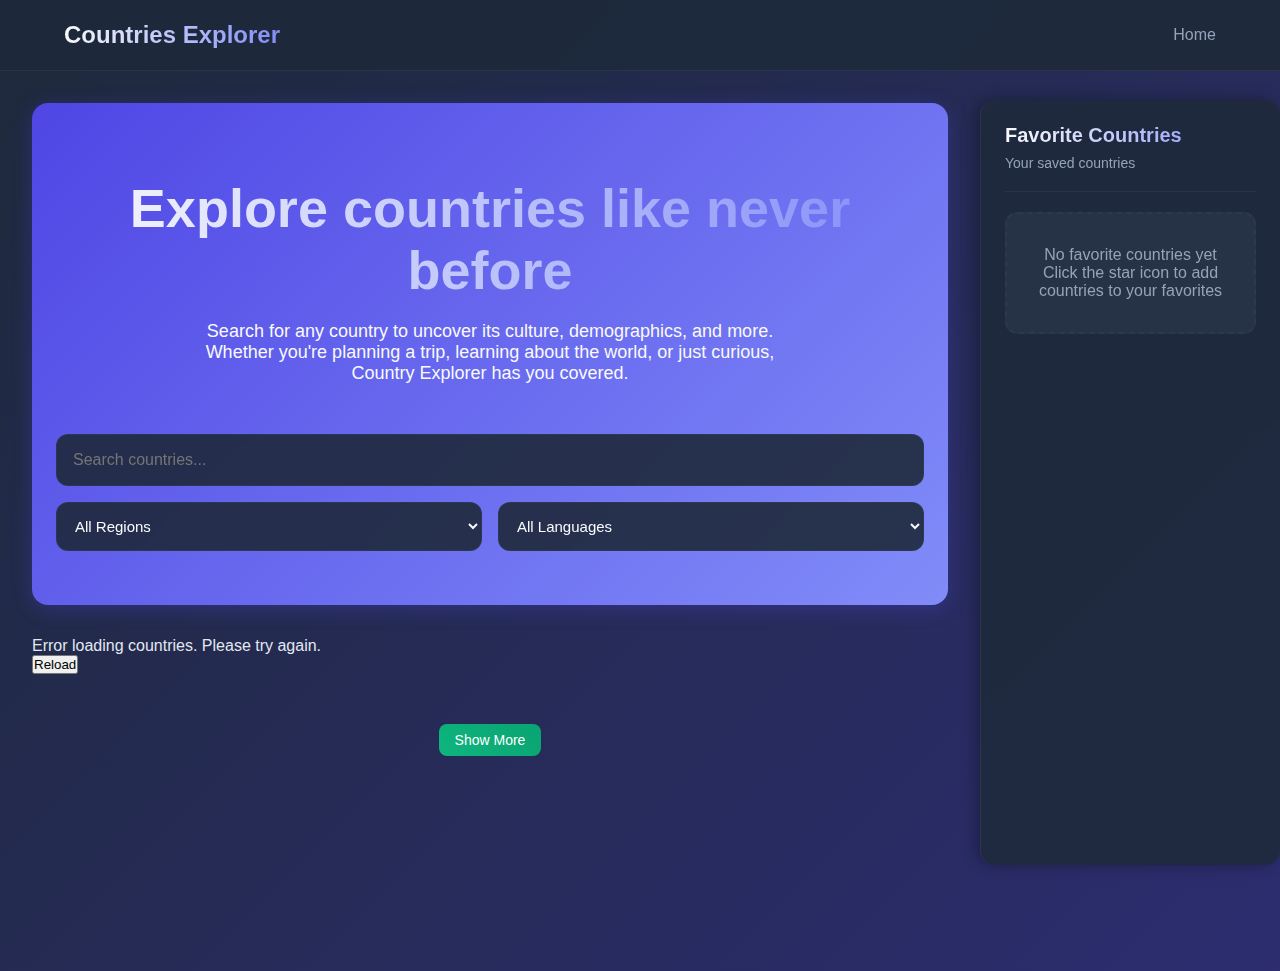
==== index.html @ 94f947ff "first commit" ====
<!DOCTYPE html>
<html lang="en">
<head>
    <meta charset="UTF-8">
    <meta name="viewport" content="width=device-width, initial-scale=1.0">
    <title>Countries Explorer</title>
    <link rel="stylesheet" href="styles.css">
</head>
<body>
    <!-- NAv bar -->
    <nav class="main-nav">
        <div class="nav-container">
            <div class="nav-logo">
                <a href="index.html">Countries Explorer</a>
            </div>
            <div class="nav-links">
                <a href="index.html" class="nav-link">Home</a>
            </div>
        </div>
    </nav>
    <!-- country details search -->
    <div class="app-container">
        <main class="main-content">
            
            <div class="search-container">
                <h1>Explore countries like never before</h1>
                <p>Search for any country to uncover its culture, demographics, and more. Whether you're planning a trip, learning about the world, or just curious, Country Explorer has you covered.</p>

                <input type="text" class="search-input" id="searchInput" placeholder="Search countries...">
                <div id="searchSuggestions" class="search-suggestions"></div>
                <div class="filters">
                    <select id="regionFilter" class="filter-select">
                        <option value="">All Regions</option>
                    </select>
                    <select id="languageFilter" class="filter-select">
                        <option value="">All Languages</option>
                    </select>
                </div>
            </div>

            <div id="countriesGrid" class="countries-grid"></div>
            <button id="showMore" class="show-more-button">Show More</button>
        </main>
        <!-- favorite side bar -->
        <aside class="sidebar">
            <div class="sidebar-header">
                <h2 class="favorites-title">Favorite Countries</h2>
                <p class="favorites-subtitle">Your saved countries</p>
            </div>
            <div class="favorites-list" id="favoritesList">
                <div class="no-favorites">
                    <p>No favorite countries yet</p>
                    <p>Click the star icon to add countries to your favorites</p>
                </div>
            </div>
        </aside>
    </div>  
    <script src="script.js"></script>
</body>
</html>
---- styles.css ----
* {
    margin: 0;
    padding: 0;
    box-sizing: border-box;
}

@keyframes gradientBG {
    0% { background-position: 0% 50%; }
    50% { background-position: 100% 50%; }
    100% { background-position: 0% 50%; }
}

@keyframes fadeIn {
    from { opacity: 0; transform: translateY(20px); }
    to { opacity: 1; transform: translateY(0); }
}

@keyframes pulse {
    0% { transform: scale(1); }
    50% { transform: scale(1.05); }
    100% { transform: scale(1); }
}

body {
    font-family: -apple-system, BlinkMacSystemFont, 'Segoe UI', Roboto, sans-serif;
    background: linear-gradient(-45deg, #0F172A, #1E1B4B, #312E81, #1E293B);
    background-size: 400% 400%;
    animation: gradientBG 15s ease infinite;
    color: #E2E8F0;
}

.app-container {
    display: flex;
    min-height: 100vh;
}

/* Sidebar Styles */
.sidebar {
    width: 300px;
    height: 85vh;
    position: fixed;
    /* left: 0; */
    right: 0;
    top: 100px;
    border-radius: 15px;
    background: rgba(30, 41, 59, 0.9);
    backdrop-filter: blur(10px);
    border-left: 1px solid rgba(51, 65, 85, 0.5);
    padding: 24px;
    overflow-y: auto;
    box-shadow: -4px 0 15px rgba(0, 0, 0, 0.3);
    transition: all 0.3s ease;
    z-index: 1000;
}

.sidebar:hover {
    box-shadow: -4px 0 20px rgba(0, 0, 0, 0.4);
}

.sidebar-header {
    padding-bottom: 20px;
    margin-bottom: 20px;
    border-bottom: 1px solid rgba(51, 65, 85, 0.5);
}

.favorites-title {
    font-size: 20px;
    font-weight: 600;
    margin-bottom: 8px;
    background: linear-gradient(90deg, #F8FAFC, #818CF8);
    -webkit-background-clip: text;
    -webkit-text-fill-color: transparent;
}

.favorites-subtitle {
    color: #94A3B8;
    font-size: 14px;
}

.favorites-list {
    display: flex;
    flex-direction: column;
    gap: 16px;
}

.favorite-item {
    background: linear-gradient(145deg, #293548, #1E293B);
    border: 1px solid rgba(51, 65, 85, 0.5);
    border-radius: 12px;
    padding: 16px;
    display: flex;
    align-items: center;
    gap: 16px;
    cursor: pointer;
    transition: all 0.3s ease;
}

.favorite-item:hover {
    transform: translateY(-2px);
    box-shadow: 0 4px 20px rgba(129, 140, 248, 0.2);
}

.favorite-flag {
    width: 60px;
    height: 40px;
    object-fit: cover;
    border-radius: 6px;
    box-shadow: 0 2px 4px rgba(0, 0, 0, 0.2);
}

.favorite-info {
    flex: 1;
}

.favorite-name {
    font-weight: 600;
    color: #F8FAFC;
    margin-bottom: 4px;
}

.favorite-region {
    font-size: 13px;
    color: #94A3B8;
}

.remove-favorite {
    color: #DC2626;
    background: none;
    border: none;
    cursor: pointer;
    padding: 8px;
    border-radius: 6px;
    transition: all 0.2s ease;
}

.remove-favorite:hover {
    background: rgba(220, 38, 38, 0.1);
}

.no-favorites {
    text-align: center;
    padding: 32px 16px;
    color: #94A3B8;
    background: rgba(41, 53, 72, 0.8);
    border-radius: 12px;
    border: 2px dashed rgba(51, 65, 85, 0.5);
}

/* Main Content Area */
.main-content {
    flex: 1;
    margin-right: 300px;
    padding: 32px;
}

h1 {
    color: #F8FAFC;
    text-align: center;
    font-size: 54px;
    padding: 50px 0px 20px 0px;
    background: linear-gradient(90deg, #F8FAFC, #818CF8);
    -webkit-background-clip: text;
    -webkit-text-fill-color: transparent;
}

.search-container {
    position: relative;
    background: linear-gradient(135deg, #4F46E5, #818CF8, #6366F1);
    background-size: 200% 200%;
    animation: gradientBG 8s ease infinite;
    padding: 24px;
    width: 100%;
    border-radius: 16px;
    box-shadow: 0 4px 20px rgba(79, 70, 229, 0.3);
    margin-bottom: 32px;
}

.search-container p {
    color: #F8FAFC;
    padding-bottom: 50px;
    width: 70%;
    font-size: 18px;
    font-weight: 500;
    text-align: center;
    margin-left: auto;
    margin-right: auto;
}

.search-input {
    width: 100%;
    padding: 16px;
    border: 1px solid rgba(51, 65, 85, 0.5);
    border-radius: 12px;
    font-size: 16px;
    margin-bottom: 16px;
    background: rgba(30, 41, 59, 0.9);
    color: #F8FAFC;
    transition: all 0.3s ease;
    backdrop-filter: blur(5px);
}

.search-input:focus {
    outline: none;
    border-color: #818CF8;
    box-shadow: 0 0 20px rgba(129, 140, 248, 0.3);
}

.search-suggestions {
    position: absolute;
    left: 24px;
    right: 24px;
    background: rgba(30, 41, 59, 0.9);
    backdrop-filter: blur(10px);
    border: 1px solid rgba(51, 65, 85, 0.5);
    border-radius: 8px;
    box-shadow: 0 4px 20px rgba(0, 0, 0, 0.3);
    z-index: 10;
    display: none;
}

.suggestion-item {
    padding: 12px 16px;
    cursor: pointer;
    transition: background 0.2s ease;
    overflow: visible;
    text-align: center;
    color: #F8FAFC;
}

.suggestion-item:hover {
    background: rgba(41, 53, 72, 0.8);
}

.view-all {
    font-weight: 600;
    color: #818CF8;
    text-align: center;
    padding: 12px 16px;
    cursor: pointer;
    border-top: 1px solid rgba(51, 65, 85, 0.5);
}

.filters {
    display: flex;
    gap: 16px;
    margin-bottom: 30px;
}

.filter-select {
    flex: 1;
    padding: 14px;
    border: 1px solid rgba(51, 65, 85, 0.5);
    border-radius: 12px;
    font-size: 15px;
    background: rgba(30, 41, 59, 0.9);
    color: #F8FAFC;
    cursor: pointer;
    transition: all 0.3s ease;
    backdrop-filter: blur(5px);
}

.filter-select:hover, .filter-select:focus {
    border-color: #818CF8;
    outline: none;
}

.countries-grid {
    display: grid;
    grid-template-columns: repeat(auto-fill, minmax(280px, 1fr));
    gap: 24px;
    animation: fadeIn 0.8s ease;
}

.country-card {
    background: linear-gradient(145deg, #1E293B, #293548);
    border-radius: 16px;
    overflow: hidden;
    transition: all 0.4s cubic-bezier(0.4, 0, 0.2, 1);
    border: 1px solid rgba(51, 65, 85, 0.5);
    display: flex;
    flex-direction: column;
}

.country-card:hover {
    transform: translateY(-4px);
    box-shadow: 0 12px 24px rgba(129, 140, 248, 0.2);
}

.flag-container {
    position: relative;
    height: 160px;
}

.flag-container img {
    width: 100%;
    height: 100%;
    object-fit: cover;
}

.country-info {
    padding: 20px;
    flex: 1;
}

.country-name {
    font-size: 18px;
    font-weight: 600;
    color: #F8FAFC;
    margin-bottom: 12px;
}

.country-detail {
    color: #94A3B8;
    font-size: 14px;
    margin-bottom: 6px;
}

.favorite-button-container {
    padding: 16px;
    border-top: 1px solid rgba(51, 65, 85, 0.5);
    display: flex;
    justify-content: center;
}

.favorite-button {
    background: linear-gradient(45deg, #4F46E5, #818CF8);
    background-size: 200% 200%;
    color: white;
    border: none;
    border-radius: 8px;
    padding: 8px 16px;
    cursor: pointer;
    font-size: 14px;
    display: flex;
    align-items: center;
    gap: 8px;
    transition: all 0.3s ease;
    animation: gradientBG 4s ease infinite;
}

.favorite-button:hover {
    transform: scale(1.05);
    box-shadow: 0 0 15px rgba(129, 140, 248, 0.4);
}

.favorite-button.active {
    background: linear-gradient(45deg, #FBBF24, #F59E0B);
    background-size: 200% 200%;
    color: #92400E;
    animation: gradientBG 4s ease infinite;
}

.show-more-button {
    background: linear-gradient(45deg, #10B981, #059669);
    background-size: 200% 200%;
    color: white;
    margin: 50px auto;
    border: none;
    border-radius: 8px;
    padding: 8px 16px;
    cursor: pointer;
    font-size: 14px;
    display: flex;
    align-items: center;
    gap: 8px;
    transition: all 0.3s ease;
    animation: pulse 2s infinite;
}

.show-more-button:hover {
    transform: scale(1.05);
    box-shadow: 0 0 20px rgba(16, 185, 129, 0.4);
}

@media (max-width: 1024px) {
    .sidebar {
        width: 280px;
    }
    .main-content {
        margin-right: 280px;
    }
}

@media (max-width: 768px) {
    .app-container {
        flex-direction: column;
    }
    .sidebar {
        position: static;
        width: 100%;
        height: auto;
        border-left: none;
        border-bottom: 1px solid rgba(51, 65, 85, 0.5);
    }
    .main-content {
        margin-right: 0;
        padding: 20px;
    }
    .filters {
        flex-direction: column;
    }
    .search-container p {
        width: 90%;
    }
}

.main-nav {
    background: rgba(30, 41, 59, 0.95);
    backdrop-filter: blur(10px);
    border-bottom: 1px solid rgba(51, 65, 85, 0.5);
    position: sticky;
    top: 0;
    width: 100%;
    top: 0;
    z-index: 1000;
}

.nav-container {
    max-width: 1200px;
    margin: 0 auto;
    padding: 0 24px;
    height: 70px;
    display: flex;
    justify-content: space-between;
    align-items: center;
}

.nav-logo a {
    font-size: 24px;
    font-weight: 600;
    color: #F8FAFC;
    text-decoration: none;
    background: linear-gradient(90deg, #F8FAFC, #818CF8);
    -webkit-background-clip: text;
    -webkit-text-fill-color: transparent;
}

.nav-links {
    display: flex;
    justify-content: start;
    gap: 32px;
}

.nav-link {
    color: #94A3B8;
    text-decoration: none;
    font-size: 16px;
    font-weight: 500;
    transition: all 0.3s ease;
    padding: 8px 0;
    position: relative;
}

.nav-link:hover {
    color: #F8FAFC;
}

.nav-link::after {
    content: '';
    position: absolute;
    width: 0;
    height: 2px;
    bottom: 0;
    left: 0;
    background: linear-gradient(90deg, #4F46E5, #818CF8);
    transition: width 0.3s ease;
}

.nav-link:hover::after {
    width: 100%;
}

@media (max-width: 768px) {
    .nav-container {
        height: 60px;
        padding: 0 16px;
    }

    .nav-logo a {
        font-size: 20px;
    }

    .nav-links {
        gap: 16px;
    }

    .nav-link {
        font-size: 14px;
    }
}
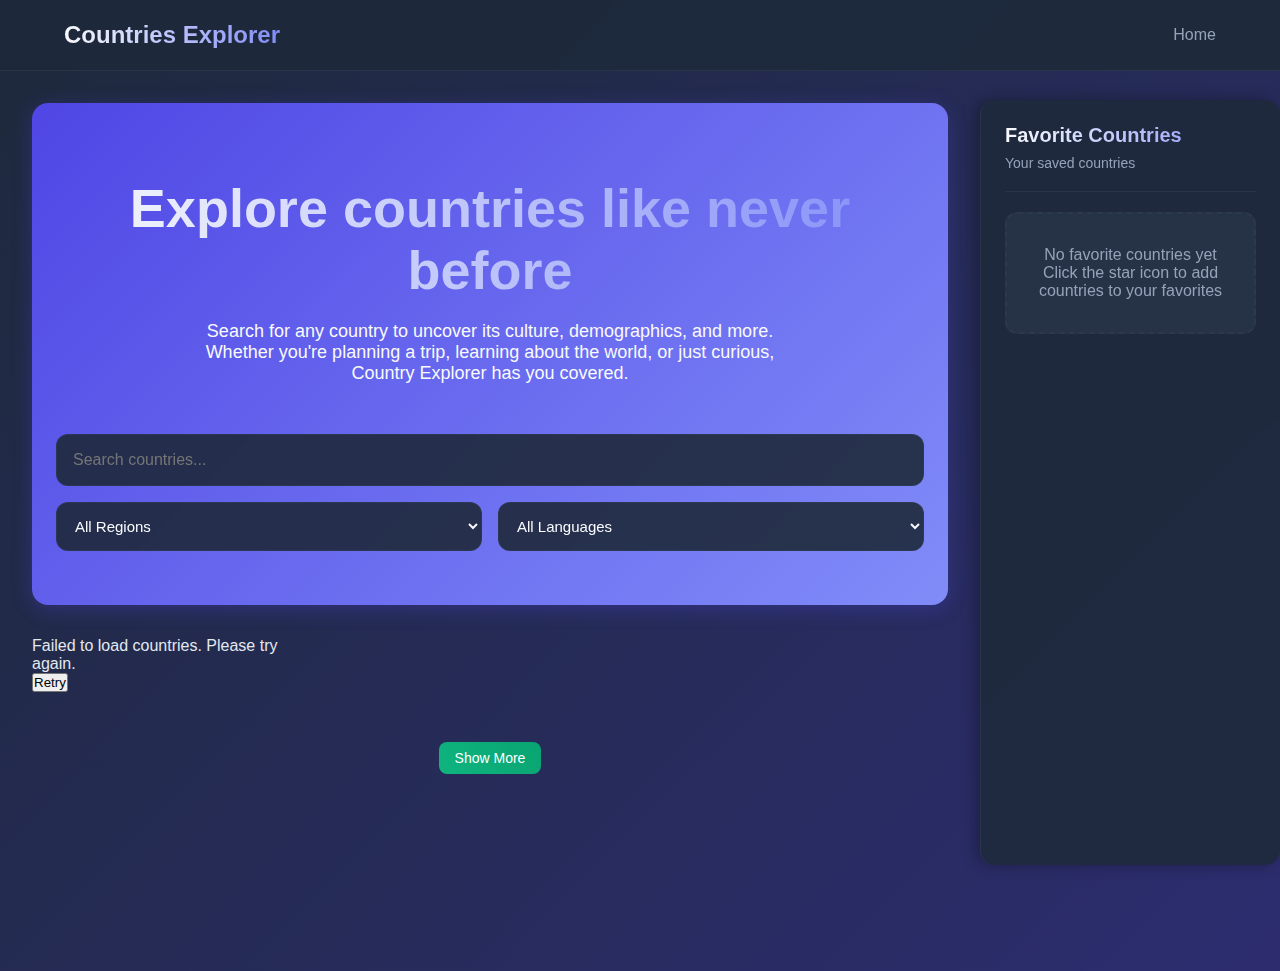
==== commit 8f3831cc: "update code" ====
--- a/index.html
+++ b/index.html
@@ -4,6 +4,7 @@
     <meta charset="UTF-8">
     <meta name="viewport" content="width=device-width, initial-scale=1.0">
     <title>Countries Explorer</title>
+    <link rel="shortcut icon" href="./world-map.png" type="image/x-icon">
     <link rel="stylesheet" href="styles.css">
 </head>
 <body>
